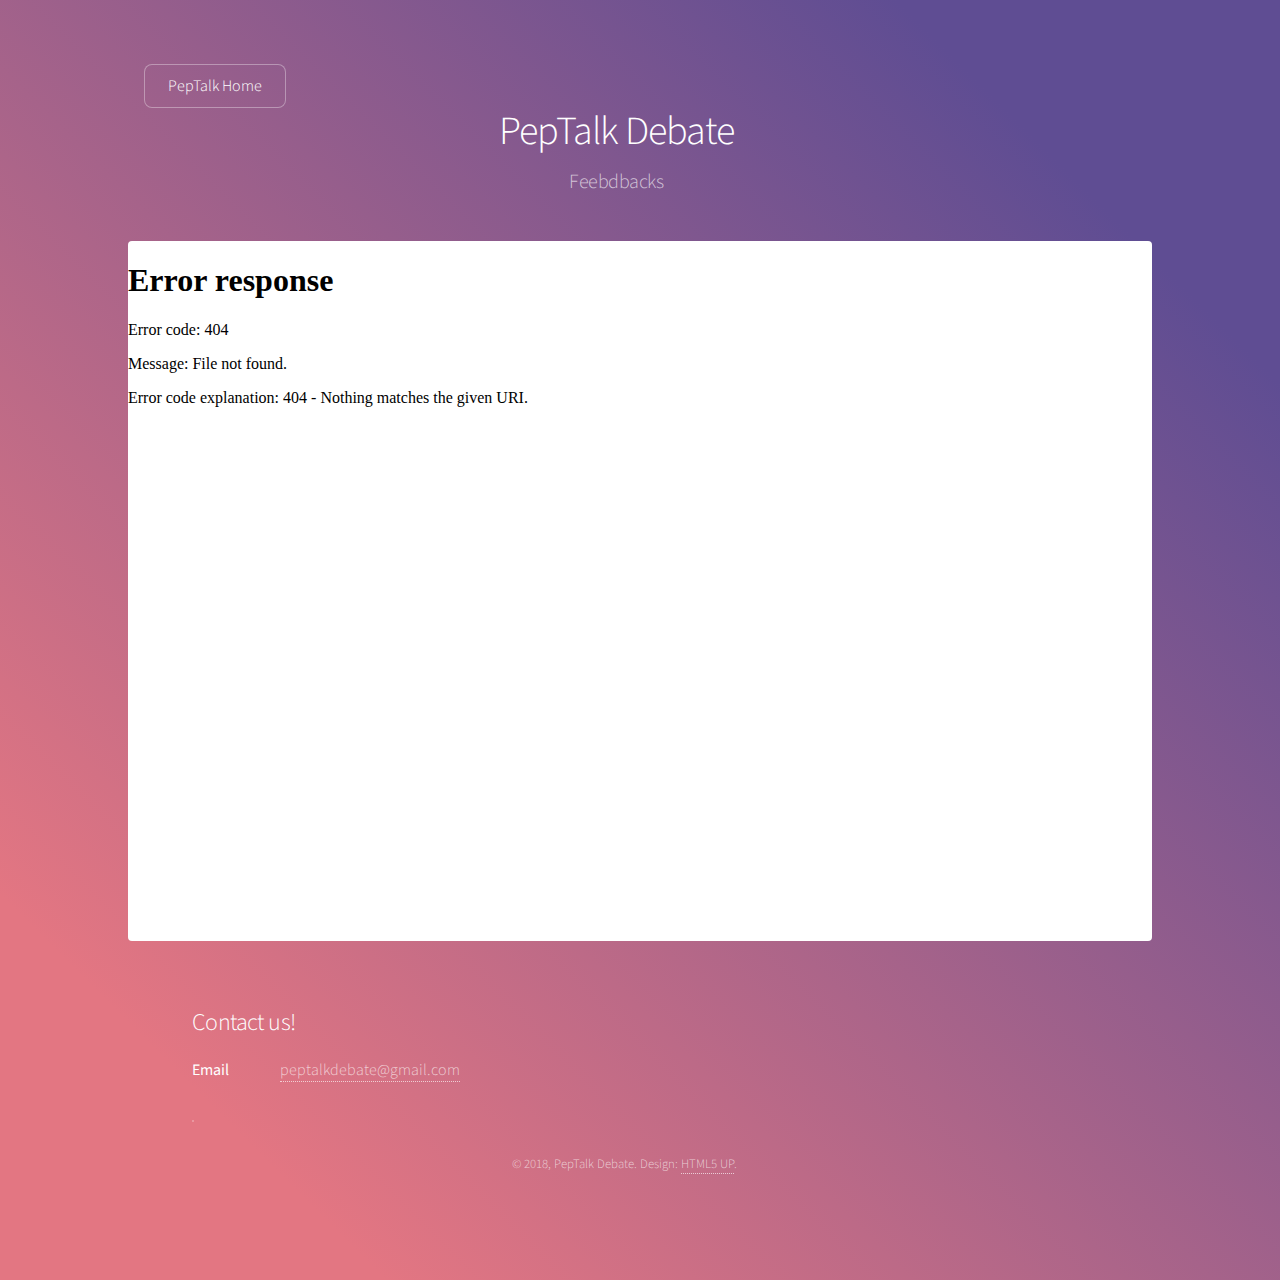
==== feedback.html @ 1ba74bcd "Add Feedback" ====
<html>
	<head>
		<title>PepTalk Debate - Feedbackp</title>
		<meta charset="utf-8" />
		<meta name="viewport" content="width=device-width, initial-scale=1, user-scalable=no" />
		<link rel="stylesheet" href="assets/css/main.css" />
        <link rel="icon" type="image/png" href="images/PepTalk3.jpg" />
		<noscript><link rel="stylesheet" href="assets/css/noscript.css" /></noscript>
	</head>
	<body class="is-preload">

		<!-- Wrapper -->
			<div id="wrapper">

				<!-- Header -->
					<header id="header">
                        <section>
							<ul class="actions">
								<li><a href="index.html" class="button">PepTalk Home</a></li>
							</ul>
						</section>
						<h1>PepTalk Debate</h1>
						<p>Feebdbacks</p>
					</header>

				<!-- Main -->
					<div id="main">
                        <iframe src="placeholder.com" width="1200" height="700" frameborder="0" marginheight="0" marginwidth="0">Loading...</iframe>

					</div>

				<!-- Footer -->
					<footer id="footer">
                        <section>
							<h2>Contact us!</h2>
							<dl class="alt">
								<dt>Email</dt>
								<dd><a href="#">peptalkdebate@gmail.com</a></dd>
							</dl>
							<ul class="icons">
								<li><a href="https://www.facebook.com/PepTalkDebate/" class="icon fa-facebook alt"><span class="label">Facebook</span></a></li>
							</ul>
						</section>
                        <p class="copyright">&copy; 2018, PepTalk Debate. Design: <a href="https://html5up.net">HTML5 UP</a>.</p>
					</footer>

			</div>

		<!-- Scripts -->
			<script src="assets/js/jquery.min.js"></script>
			<script src="assets/js/jquery.scrollex.min.js"></script>
			<script src="assets/js/jquery.scrolly.min.js"></script>
			<script src="assets/js/browser.min.js"></script>
			<script src="assets/js/breakpoints.min.js"></script>
			<script src="assets/js/util.js"></script>
			<script src="assets/js/main.js"></script>

	</body>
</html>
---- assets/css/main.css ----
@import url(font-awesome.min.css);
@import "https://fonts.googleapis.com/css?family=Source+Sans+Pro:300,400";

html, body, div, span, applet, object,
iframe, h1, h2, h3, h4, h5, h6, p, blockquote,
pre, a, abbr, acronym, address, big, cite,
code, del, dfn, em, img, ins, kbd, q, s, samp,
small, strike, strong, sub, sup, tt, var, b,
u, i, center, dl, dt, dd, ol, ul, li, fieldset,
form, label, legend, table, caption, tbody,
tfoot, thead, tr, th, td, article, aside,
canvas, details, embed, figure, figcaption,
footer, header, hgroup, menu, nav, output, ruby,
section, summary, time, mark, audio, video {
	margin: 0;
	padding: 0;
	border: 0;
	font-size: 100%;
	font: inherit;
	vertical-align: baseline;}

article, aside, details, figcaption, figure,
footer, header, hgroup, menu, nav, section {
	display: block;}

body {
	line-height: 1;
}

ol, ul {
	list-style: none;
}

blockquote, q {
	quotes: none;
}

	blockquote:before, blockquote:after, q:before, q:after {
		content: '';
		content: none;
	}

table {
	border-collapse: collapse;
	border-spacing: 0;
}

body {
	-webkit-text-size-adjust: none;
}

mark {
	background-color: transparent;
	color: inherit;
}

input::-moz-focus-inner {
	border: 0;
	padding: 0;
}

input, select, textarea {
	-moz-appearance: none;
	-webkit-appearance: none;
	-ms-appearance: none;
	appearance: none;
}

/* Basic */

	@-ms-viewport {
		width: device-width;
	}

	body {
		-ms-overflow-style: scrollbar;
	}

	@media screen and (max-width: 480px) {

		html, body {
			min-width: 320px;
		}

	}

	html {
		box-sizing: border-box;
	}

	*, *:before, *:after {
		box-sizing: inherit;
	}

	body {
		background-color: #935d8c;
		background-image: url("images/overlay.png"), -moz-linear-gradient(45deg, #e37682 15%, #5f4d93 85%);
		background-image: url("images/overlay.png"), -webkit-linear-gradient(45deg, #e37682 15%, #5f4d93 85%);
		background-image: url("images/overlay.png"), -ms-linear-gradient(45deg, #e37682 15%, #5f4d93 85%);
		background-image: url("images/overlay.png"), linear-gradient(45deg, #e37682 15%, #5f4d93 85%);
	}

		body.is-preload *, body.is-preload *:before, body.is-preload *:after {
			-moz-animation: none !important;
			-webkit-animation: none !important;
			-ms-animation: none !important;
			animation: none !important;
			-moz-transition: none !important;
			-webkit-transition: none !important;
			-ms-transition: none !important;
			transition: none !important;
		}

/* Type */

	body {
		background-color: #935d8c;
		color: rgba(255, 255, 255, 0.65);
	}

	body, input, select, textarea {
		font-family: "Source Sans Pro", Helvetica, sans-serif;
		font-size: 17pt;
		font-weight: 300;
		line-height: 1.65;
	}

		@media screen and (max-width: 1680px) {

			body, input, select, textarea {
				font-size: 14pt;
			}

		}

		@media screen and (max-width: 1280px) {

			body, input, select, textarea {
				font-size: 12pt;
			}

		}

		@media screen and (max-width: 360px) {

			body, input, select, textarea {
				font-size: 11pt;
			}

		}

	a {
		-moz-transition: color 0.2s ease, border-bottom 0.2s ease;
		-webkit-transition: color 0.2s ease, border-bottom 0.2s ease;
		-ms-transition: color 0.2s ease, border-bottom 0.2s ease;
		transition: color 0.2s ease, border-bottom 0.2s ease;
		text-decoration: none;
		border-bottom: dotted 1px;
		color: inherit;
	}

		a:hover {
			border-bottom-color: transparent;
		}

	strong, b {
		font-weight: 400;
	}

	em, i {
		font-style: italic;
	}

	p {
		margin: 0 0 2em 0;
	}

		p.content {
			-moz-columns: 20em 2;
			-webkit-columns: 20em 2;
			-ms-columns: 20em 2;
			columns: 20em 2;
			-moz-column-gap: 2em;
			-webkit-column-gap: 2em;
			-ms-column-gap: 2em;
			column-gap: 2em;
			text-align: justify;
		}

	h1, h2, h3, h4, h5, h6 {
		font-weight: 300;
		line-height: 1.5;
		margin: 0 0 0.7em 0;
		letter-spacing: -0.025em;
	}

		h1 a, h2 a, h3 a, h4 a, h5 a, h6 a {
			color: inherit;
			text-decoration: none;
		}

	h1 {
		font-size: 2.5em;
		line-height: 1.2;
	}

	h2 {
		font-size: 1.5em;
	}

	h3 {
		font-size: 1.25em;
	}

    #LogInHeading { 
        padding-bottom: 0.5em;
    }

	h4 {
		font-size: 1.1em;
	}

	h5 {
		font-size: 0.9em;
	}

	h6 {
		font-size: 0.7em;
	}

	@media screen and (max-width: 736px) {

		h1 {
			font-size: 2em;
		}

	}

	sub {
		font-size: 0.8em;
		position: relative;
		top: 0.5em;
	}

	sup {
		font-size: 0.8em;
		position: relative;
		top: -0.5em;
	}

	blockquote {
		border-left: solid 4px;
		font-style: italic;
		margin: 0 0 2em 0;
		padding: 0.5em 0 0.5em 2em;
	}

	code {
		border-radius: 8px;
		border: solid 1px;
		font-family: "Courier New", monospace;
		font-size: 0.9em;
		margin: 0 0.25em;
		padding: 0.25em 0.65em;
	}

	pre {
		-webkit-overflow-scrolling: touch;
		font-family: "Courier New", monospace;
		font-size: 0.9em;
		margin: 0 0 2em 0;
	}

		pre code {
			display: block;
			line-height: 1.75;
			padding: 1em 1.5em;
			overflow-x: auto;
		}

	hr {
		border: 0;
		border-bottom: solid 1px;
		margin: 2em 0;
	}

		hr.major {
			margin: 3em 0;
		}

	.align-left {
		text-align: left;
	}

	.align-center {
		text-align: center;
	}

	.align-right {
		text-align: right;
	}

	input, select, textarea {
		color: #ffffff;
	}

	a:hover {
		color: #ffffff;
	}

	strong, b {
		color: #ffffff;
	}

	h1, h2, h3, h4, h5, h6 {
		color: #ffffff;
	}

	blockquote {
		border-left-color: rgba(255, 255, 255, 0.35);
	}

	code {
		background: rgba(255, 255, 255, 0.075);
		border-color: rgba(255, 255, 255, 0.35);
	}

	hr {
		border-bottom-color: rgba(255, 255, 255, 0.35);
	}

/* Row */

	.row {
		display: flex;
		flex-wrap: wrap;
		box-sizing: border-box;
		align-items: stretch;
	}

		.row > * {
			box-sizing: border-box;
		}

		.row.gtr-uniform > * > :last-child {
			margin-bottom: 0;
		}

		.row.aln-left {
			justify-content: flex-start;
		}

		.row.aln-center {
			justify-content: center;
		}

		.row.aln-right {
			justify-content: flex-end;
		}

		.row.aln-top {
			align-items: flex-start;
		}

		.row.aln-middle {
			align-items: center;
		}

		.row.aln-bottom {
			align-items: flex-end;
		}

		.row > .imp {
			order: -1;
		}

		.row > .col-1 {
			width: 8.3333333333%;
		}

		.row > .off-1 {
			margin-left: 8.3333333333%;
		}

		.row > .col-2 {
			width: 16.6666666667%;
		}

		.row > .off-2 {
			margin-left: 16.6666666667%;
		}

		.row > .col-3 {
			width: 25%;
		}

		.row > .off-3 {
			margin-left: 25%;
		}

		.row > .col-4 {
			width: 33.3333333333%;
		}

		.row > .off-4 {
			margin-left: 33.3333333333%;
		}

		.row > .col-5 {
			width: 41.6666666667%;
		}

		.row > .off-5 {
			margin-left: 41.6666666667%;
		}

		.row > .col-6 {
			width: 50%;
		}

		.row > .off-6 {
			margin-left: 50%;
		}

		.row > .col-7 {
			width: 58.3333333333%;
		}

		.row > .off-7 {
			margin-left: 58.3333333333%;
		}

		.row > .col-8 {
			width: 66.6666666667%;
		}

		.row > .off-8 {
			margin-left: 66.6666666667%;
		}

		.row > .col-9 {
			width: 75%;
		}

		.row > .off-9 {
			margin-left: 75%;
		}

		.row > .col-10 {
			width: 83.3333333333%;
		}

		.row > .off-10 {
			margin-left: 83.3333333333%;
		}

		.row > .col-11 {
			width: 91.6666666667%;
		}

		.row > .off-11 {
			margin-left: 91.6666666667%;
		}

		.row > .col-12 {
			width: 100%;
		}

		.row > .off-12 {
			margin-left: 100%;
		}

		.row.gtr-0 {
			margin-top: 0;
			margin-left: 0em;
		}

			.row.gtr-0 > * {
				padding: 0 0 0 0em;
			}

			.row.gtr-0.gtr-uniform {
				margin-top: 0em;
			}

				.row.gtr-0.gtr-uniform > * {
					padding-top: 0em;
				}

		.row.gtr-25 {
			margin-top: 0;
			margin-left: -0.375em;
		}

			.row.gtr-25 > * {
				padding: 0 0 0 0.375em;
			}

			.row.gtr-25.gtr-uniform {
				margin-top: -0.375em;
			}

				.row.gtr-25.gtr-uniform > * {
					padding-top: 0.375em;
				}

		.row.gtr-50 {
			margin-top: 0;
			margin-left: -0.75em;
		}

			.row.gtr-50 > * {
				padding: 0 0 0 0.75em;
			}

			.row.gtr-50.gtr-uniform {
				margin-top: -0.75em;
			}

				.row.gtr-50.gtr-uniform > * {
					padding-top: 0.75em;
				}

		.row {
			margin-top: 0;
			margin-left: -1.5em;
		}

			.row > * {
				padding: 0 0 0 1.5em;
			}

			.row.gtr-uniform {
				margin-top: -1.5em;
			}

				.row.gtr-uniform > * {
					padding-top: 1em;
				}

		.row.gtr-150 {
			margin-top: 0;
			margin-left: -2.25em;
		}

			.row.gtr-150 > * {
				padding: 0 0 0 2.25em;
			}

			.row.gtr-150.gtr-uniform {
				margin-top: -2.25em;
			}

				.row.gtr-150.gtr-uniform > * {
					padding-top: 2.25em;
				}

		.row.gtr-200 {
			margin-top: 0;
			margin-left: -3em;
		}

			.row.gtr-200 > * {
				padding: 0 0 0 3em;
			}

			.row.gtr-200.gtr-uniform {
				margin-top: -3em;
			}

				.row.gtr-200.gtr-uniform > * {
					padding-top: 3em;
				}

		@media screen and (max-width: 1680px) {

			.row {
				display: flex;
				flex-wrap: wrap;
				box-sizing: border-box;
				align-items: stretch;
			}

				.row > * {
					box-sizing: border-box;
				}

				.row.gtr-uniform > * > :last-child {
					margin-bottom: 0;
				}

				.row.aln-left {
					justify-content: flex-start;
				}

				.row.aln-center {
					justify-content: center;
				}

				.row.aln-right {
					justify-content: flex-end;
				}

				.row.aln-top {
					align-items: flex-start;
				}

				.row.aln-middle {
					align-items: center;
				}

				.row.aln-bottom {
					align-items: flex-end;
				}

				.row > .imp-xlarge {
					order: -1;
				}

				.row > .col-1-xlarge {
					width: 8.3333333333%;
				}

				.row > .off-1-xlarge {
					margin-left: 8.3333333333%;
				}

				.row > .col-2-xlarge {
					width: 16.6666666667%;
				}

				.row > .off-2-xlarge {
					margin-left: 16.6666666667%;
				}

				.row > .col-3-xlarge {
					width: 25%;
				}

				.row > .off-3-xlarge {
					margin-left: 25%;
				}

				.row > .col-4-xlarge {
					width: 33.3333333333%;
				}

				.row > .off-4-xlarge {
					margin-left: 33.3333333333%;
				}

				.row > .col-5-xlarge {
					width: 41.6666666667%;
				}

				.row > .off-5-xlarge {
					margin-left: 41.6666666667%;
				}

				.row > .col-6-xlarge {
					width: 50%;
				}

				.row > .off-6-xlarge {
					margin-left: 50%;
				}

				.row > .col-7-xlarge {
					width: 58.3333333333%;
				}

				.row > .off-7-xlarge {
					margin-left: 58.3333333333%;
				}

				.row > .col-8-xlarge {
					width: 66.6666666667%;
				}

				.row > .off-8-xlarge {
					margin-left: 66.6666666667%;
				}

				.row > .col-9-xlarge {
					width: 75%;
				}

				.row > .off-9-xlarge {
					margin-left: 75%;
				}

				.row > .col-10-xlarge {
					width: 83.3333333333%;
				}

				.row > .off-10-xlarge {
					margin-left: 83.3333333333%;
				}

				.row > .col-11-xlarge {
					width: 91.6666666667%;
				}

				.row > .off-11-xlarge {
					margin-left: 91.6666666667%;
				}

				.row > .col-12-xlarge {
					width: 100%;
				}

				.row > .off-12-xlarge {
					margin-left: 100%;
				}

				.row.gtr-0 {
					margin-top: 0;
					margin-left: 0em;
				}

					.row.gtr-0 > * {
						padding: 0 0 0 0em;
					}

					.row.gtr-0.gtr-uniform {
						margin-top: 0em;
					}

						.row.gtr-0.gtr-uniform > * {
							padding-top: 0em;
						}

				.row.gtr-25 {
					margin-top: 0;
					margin-left: -0.375em;
				}

					.row.gtr-25 > * {
						padding: 0 0 0 0.375em;
					}

					.row.gtr-25.gtr-uniform {
						margin-top: -0.375em;
					}

						.row.gtr-25.gtr-uniform > * {
							padding-top: 0.375em;
						}

				.row.gtr-50 {
					margin-top: 0;
					margin-left: -0.75em;
				}

					.row.gtr-50 > * {
						padding: 0 0 0 0.75em;
					}

					.row.gtr-50.gtr-uniform {
						margin-top: -0.75em;
					}

						.row.gtr-50.gtr-uniform > * {
							padding-top: 0.75em;
						}

				.row {
					margin-top: 0;
					margin-left: -1.5em;
				}

					.row > * {
						padding: 0 0 0 1.5em;
					}

					.row.gtr-uniform {
						margin-top: -1.5em;
					}

						.row.gtr-uniform > * {
							padding-top: 1em;
						}

				.row.gtr-150 {
					margin-top: 0;
					margin-left: -2.25em;
				}

					.row.gtr-150 > * {
						padding: 0 0 0 2.25em;
					}

					.row.gtr-150.gtr-uniform {
						margin-top: -2.25em;
					}

						.row.gtr-150.gtr-uniform > * {
							padding-top: 2.25em;
						}

				.row.gtr-200 {
					margin-top: 0;
					margin-left: -3em;
				}

					.row.gtr-200 > * {
						padding: 0 0 0 3em;
					}

					.row.gtr-200.gtr-uniform {
						margin-top: -3em;
					}

						.row.gtr-200.gtr-uniform > * {
							padding-top: 3em;
						}

		}

		@media screen and (max-width: 1280px) {

			.row {
				display: flex;
				flex-wrap: wrap;
				box-sizing: border-box;
				align-items: stretch;
			}

				.row > * {
					box-sizing: border-box;
				}

				.row.gtr-uniform > * > :last-child {
					margin-bottom: 0;
				}

				.row.aln-left {
					justify-content: flex-start;
				}

				.row.aln-center {
					justify-content: center;
				}

				.row.aln-right {
					justify-content: flex-end;
				}

				.row.aln-top {
					align-items: flex-start;
				}

				.row.aln-middle {
					align-items: center;
				}

				.row.aln-bottom {
					align-items: flex-end;
				}

				.row > .imp-large {
					order: -1;
				}

				.row > .col-1-large {
					width: 8.3333333333%;
				}

				.row > .off-1-large {
					margin-left: 8.3333333333%;
				}

				.row > .col-2-large {
					width: 16.6666666667%;
				}

				.row > .off-2-large {
					margin-left: 16.6666666667%;
				}

				.row > .col-3-large {
					width: 25%;
				}

				.row > .off-3-large {
					margin-left: 25%;
				}

				.row > .col-4-large {
					width: 33.3333333333%;
				}

				.row > .off-4-large {
					margin-left: 33.3333333333%;
				}

				.row > .col-5-large {
					width: 41.6666666667%;
				}

				.row > .off-5-large {
					margin-left: 41.6666666667%;
				}

				.row > .col-6-large {
					width: 50%;
				}

				.row > .off-6-large {
					margin-left: 50%;
				}

				.row > .col-7-large {
					width: 58.3333333333%;
				}

				.row > .off-7-large {
					margin-left: 58.3333333333%;
				}

				.row > .col-8-large {
					width: 66.6666666667%;
				}

				.row > .off-8-large {
					margin-left: 66.6666666667%;
				}

				.row > .col-9-large {
					width: 75%;
				}

				.row > .off-9-large {
					margin-left: 75%;
				}

				.row > .col-10-large {
					width: 83.3333333333%;
				}

				.row > .off-10-large {
					margin-left: 83.3333333333%;
				}

				.row > .col-11-large {
					width: 91.6666666667%;
				}

				.row > .off-11-large {
					margin-left: 91.6666666667%;
				}

				.row > .col-12-large {
					width: 100%;
				}

				.row > .off-12-large {
					margin-left: 100%;
				}

				.row.gtr-0 {
					margin-top: 0;
					margin-left: 0em;
				}

					.row.gtr-0 > * {
						padding: 0 0 0 0em;
					}

					.row.gtr-0.gtr-uniform {
						margin-top: 0em;
					}

						.row.gtr-0.gtr-uniform > * {
							padding-top: 0em;
						}

				.row.gtr-25 {
					margin-top: 0;
					margin-left: -0.375em;
				}

					.row.gtr-25 > * {
						padding: 0 0 0 0.375em;
					}

					.row.gtr-25.gtr-uniform {
						margin-top: -0.375em;
					}

						.row.gtr-25.gtr-uniform > * {
							padding-top: 0.375em;
						}

				.row.gtr-50 {
					margin-top: 0;
					margin-left: -0.75em;
				}

					.row.gtr-50 > * {
						padding: 0 0 0 0.75em;
					}

					.row.gtr-50.gtr-uniform {
						margin-top: -0.75em;
					}

						.row.gtr-50.gtr-uniform > * {
							padding-top: 0.75em;
						}

				.row {
					margin-top: 0;
					margin-left: -1.5em;
				}

					.row > * {
						padding: 0 0 0 1.5em;
					}

					.row.gtr-uniform {
						margin-top: -1.5em;
					}

						.row.gtr-uniform > * {
							padding-top: 1em;
						}

				.row.gtr-150 {
					margin-top: 0;
					margin-left: -2.25em;
				}

					.row.gtr-150 > * {
						padding: 0 0 0 2.25em;
					}

					.row.gtr-150.gtr-uniform {
						margin-top: -2.25em;
					}

						.row.gtr-150.gtr-uniform > * {
							padding-top: 2.25em;
						}

				.row.gtr-200 {
					margin-top: 0;
					margin-left: -3em;
				}

					.row.gtr-200 > * {
						padding: 0 0 0 3em;
					}

					.row.gtr-200.gtr-uniform {
						margin-top: -3em;
					}

						.row.gtr-200.gtr-uniform > * {
							padding-top: 3em;
						}

		}


		@media screen and (max-width: 980px) {

			.row {
				display: flex;
				flex-wrap: wrap;
				box-sizing: border-box;
				align-items: stretch;
			}

				.row > * {
					box-sizing: border-box;
				}

				.row.gtr-uniform > * > :last-child {
					margin-bottom: 0;
				}

				.row.aln-left {
					justify-content: flex-start;
				}

				.row.aln-center {
					justify-content: center;
				}

				.row.aln-right {
					justify-content: flex-end;
				}

				.row.aln-top {
					align-items: flex-start;
				}

				.row.aln-middle {
					align-items: center;
				}

				.row.aln-bottom {
					align-items: flex-end;
				}

				.row > .imp-medium {
					order: -1;
				}

				.row > .col-1-medium {
					width: 8.3333333333%;
				}

				.row > .off-1-medium {
					margin-left: 8.3333333333%;
				}

				.row > .col-2-medium {
					width: 16.6666666667%;
				}

				.row > .off-2-medium {
					margin-left: 16.6666666667%;
				}

				.row > .col-3-medium {
					width: 25%;
				}

				.row > .off-3-medium {
					margin-left: 25%;
				}

				.row > .col-4-medium {
					width: 33.3333333333%;
				}

				.row > .off-4-medium {
					margin-left: 33.3333333333%;
				}

				.row > .col-5-medium {
					width: 41.6666666667%;
				}

				.row > .off-5-medium {
					margin-left: 41.6666666667%;
				}

				.row > .col-6-medium {
					width: 50%;
				}

				.row > .off-6-medium {
					margin-left: 50%;
				}

				.row > .col-7-medium {
					width: 58.3333333333%;
				}

				.row > .off-7-medium {
					margin-left: 58.3333333333%;
				}

				.row > .col-8-medium {
					width: 66.6666666667%;
				}

				.row > .off-8-medium {
					margin-left: 66.6666666667%;
				}

				.row > .col-9-medium {
					width: 75%;
				}

				.row > .off-9-medium {
					margin-left: 75%;
				}

				.row > .col-10-medium {
					width: 83.3333333333%;
				}

				.row > .off-10-medium {
					margin-left: 83.3333333333%;
				}

				.row > .col-11-medium {
					width: 91.6666666667%;
				}

				.row > .off-11-medium {
					margin-left: 91.6666666667%;
				}

				.row > .col-12-medium {
					width: 100%;
				}

				.row > .off-12-medium {
					margin-left: 100%;
				}

				.row.gtr-0 {
					margin-top: 0;
					margin-left: 0em;
				}

					.row.gtr-0 > * {
						padding: 0 0 0 0em;
					}

					.row.gtr-0.gtr-uniform {
						margin-top: 0em;
					}

						.row.gtr-0.gtr-uniform > * {
							padding-top: 0em;
						}

				.row.gtr-25 {
					margin-top: 0;
					margin-left: -0.375em;
				}

					.row.gtr-25 > * {
						padding: 0 0 0 0.375em;
					}

					.row.gtr-25.gtr-uniform {
						margin-top: -0.375em;
					}

						.row.gtr-25.gtr-uniform > * {
							padding-top: 0.375em;
						}

				.row.gtr-50 {
					margin-top: 0;
					margin-left: -0.75em;
				}

					.row.gtr-50 > * {
						padding: 0 0 0 0.75em;
					}

					.row.gtr-50.gtr-uniform {
						margin-top: -0.75em;
					}

						.row.gtr-50.gtr-uniform > * {
							padding-top: 0.75em;
						}

				.row {
					margin-top: 0;
					margin-left: -1.5em;
				}

					.row > * {
						padding: 0 0 0 1.5em;
					}

					.row.gtr-uniform {
						margin-top: -1.5em;
					}

						.row.gtr-uniform > * {
							padding-top: 1em;
						}

				.row.gtr-150 {
					margin-top: 0;
					margin-left: -2.25em;
				}

					.row.gtr-150 > * {
						padding: 0 0 0 2.25em;
					}

					.row.gtr-150.gtr-uniform {
						margin-top: -2.25em;
					}

						.row.gtr-150.gtr-uniform > * {
							padding-top: 2.25em;
						}

				.row.gtr-200 {
					margin-top: 0;
					margin-left: -3em;
				}

					.row.gtr-200 > * {
						padding: 0 0 0 3em;
					}

					.row.gtr-200.gtr-uniform {
						margin-top: -3em;
					}

						.row.gtr-200.gtr-uniform > * {
							padding-top: 3em;
						}

		}

		@media screen and (max-width: 736px) {

			.row {
				display: flex;
				flex-wrap: wrap;
				box-sizing: border-box;
				align-items: stretch;
			}

				.row > * {
					box-sizing: border-box;
				}

				.row.gtr-uniform > * > :last-child {
					margin-bottom: 0;
				}

				.row.aln-left {
					justify-content: flex-start;
				}

				.row.aln-center {
					justify-content: center;
				}

				.row.aln-right {
					justify-content: flex-end;
				}

				.row.aln-top {
					align-items: flex-start;
				}

				.row.aln-middle {
					align-items: center;
				}

				.row.aln-bottom {
					align-items: flex-end;
				}

				.row > .imp-small {
					order: -1;
				}

				.row > .col-1-small {
					width: 8.3333333333%;
				}

				.row > .off-1-small {
					margin-left: 8.3333333333%;
				}

				.row > .col-2-small {
					width: 16.6666666667%;
				}

				.row > .off-2-small {
					margin-left: 16.6666666667%;
				}

				.row > .col-3-small {
					width: 25%;
				}

				.row > .off-3-small {
					margin-left: 25%;
				}

				.row > .col-4-small {
					width: 33.3333333333%;
				}

				.row > .off-4-small {
					margin-left: 33.3333333333%;
				}

				.row > .col-5-small {
					width: 41.6666666667%;
				}

				.row > .off-5-small {
					margin-left: 41.6666666667%;
				}

				.row > .col-6-small {
					width: 50%;
				}

				.row > .off-6-small {
					margin-left: 50%;
				}

				.row > .col-7-small {
					width: 58.3333333333%;
				}

				.row > .off-7-small {
					margin-left: 58.3333333333%;
				}

				.row > .col-8-small {
					width: 66.6666666667%;
				}

				.row > .off-8-small {
					margin-left: 66.6666666667%;
				}

				.row > .col-9-small {
					width: 75%;
				}

				.row > .off-9-small {
					margin-left: 75%;
				}

				.row > .col-10-small {
					width: 83.3333333333%;
				}

				.row > .off-10-small {
					margin-left: 83.3333333333%;
				}

				.row > .col-11-small {
					width: 91.6666666667%;
				}

				.row > .off-11-small {
					margin-left: 91.6666666667%;
				}

				.row > .col-12-small {
					width: 100%;
				}

				.row > .off-12-small {
					margin-left: 100%;
				}

				.row.gtr-0 {
					margin-top: 0;
					margin-left: 0em;
				}

					.row.gtr-0 > * {
						padding: 0 0 0 0em;
					}

					.row.gtr-0.gtr-uniform {
						margin-top: 0em;
					}

						.row.gtr-0.gtr-uniform > * {
							padding-top: 0em;
						}

				.row.gtr-25 {
					margin-top: 0;
					margin-left: -0.25em;
				}

					.row.gtr-25 > * {
						padding: 0 0 0 0.25em;
					}

					.row.gtr-25.gtr-uniform {
						margin-top: -0.25em;
					}

						.row.gtr-25.gtr-uniform > * {
							padding-top: 0.25em;
						}

				.row.gtr-50 {
					margin-top: 0;
					margin-left: -0.5em;
				}

					.row.gtr-50 > * {
						padding: 0 0 0 0.5em;
					}

					.row.gtr-50.gtr-uniform {
						margin-top: -0.5em;
					}

						.row.gtr-50.gtr-uniform > * {
							padding-top: 0.5em;
						}

				.row {
					margin-top: 0;
					margin-left: -1em;
				}

					.row > * {
						padding: 0 0 0 1em;
					}

					.row.gtr-uniform {
						margin-top: -1em;
					}

						.row.gtr-uniform > * {
							padding-top: 1em;
						}

				.row.gtr-150 {
					margin-top: 0;
					margin-left: -1.5em;
				}

					.row.gtr-150 > * {
						padding: 0 0 0 1.5em;
					}

					.row.gtr-150.gtr-uniform {
						margin-top: -1.5em;
					}

						.row.gtr-150.gtr-uniform > * {
							padding-top: 1.5em;
						}

				.row.gtr-200 {
					margin-top: 0;
					margin-left: -2em;
				}

					.row.gtr-200 > * {
						padding: 0 0 0 2em;
					}

					.row.gtr-200.gtr-uniform {
						margin-top: -2em;
					}

						.row.gtr-200.gtr-uniform > * {
							padding-top: 2em;
						}

		}

		@media screen and (max-width: 480px) {

			.row {
				display: flex;
				flex-wrap: wrap;
				box-sizing: border-box;
				align-items: stretch;
			}

				.row > * {
					box-sizing: border-box;
				}

				.row.gtr-uniform > * > :last-child {
					margin-bottom: 0;
				}

				.row.aln-left {
					justify-content: flex-start;
				}

				.row.aln-center {
					justify-content: center;
				}

				.row.aln-right {
					justify-content: flex-end;
				}

				.row.aln-top {
					align-items: flex-start;
				}

				.row.aln-middle {
					align-items: center;
				}

				.row.aln-bottom {
					align-items: flex-end;
				}

				.row > .imp-xsmall {
					order: -1;
				}

				.row > .col-1-xsmall {
					width: 8.3333333333%;
				}

				.row > .off-1-xsmall {
					margin-left: 8.3333333333%;
				}

				.row > .col-2-xsmall {
					width: 16.6666666667%;
				}

				.row > .off-2-xsmall {
					margin-left: 16.6666666667%;
				}

				.row > .col-3-xsmall {
					width: 25%;
				}

				.row > .off-3-xsmall {
					margin-left: 25%;
				}

				.row > .col-4-xsmall {
					width: 33.3333333333%;
				}

				.row > .off-4-xsmall {
					margin-left: 33.3333333333%;
				}

				.row > .col-5-xsmall {
					width: 41.6666666667%;
				}

				.row > .off-5-xsmall {
					margin-left: 41.6666666667%;
				}

				.row > .col-6-xsmall {
					width: 50%;
				}

				.row > .off-6-xsmall {
					margin-left: 50%;
				}

				.row > .col-7-xsmall {
					width: 58.3333333333%;
				}

				.row > .off-7-xsmall {
					margin-left: 58.3333333333%;
				}

				.row > .col-8-xsmall {
					width: 66.6666666667%;
				}

				.row > .off-8-xsmall {
					margin-left: 66.6666666667%;
				}

				.row > .col-9-xsmall {
					width: 75%;
				}

				.row > .off-9-xsmall {
					margin-left: 75%;
				}

				.row > .col-10-xsmall {
					width: 83.3333333333%;
				}

				.row > .off-10-xsmall {
					margin-left: 83.3333333333%;
				}

				.row > .col-11-xsmall {
					width: 91.6666666667%;
				}

				.row > .off-11-xsmall {
					margin-left: 91.6666666667%;
				}

				.row > .col-12-xsmall {
					width: 100%;
				}

				.row > .off-12-xsmall {
					margin-left: 100%;
				}

				.row.gtr-0 {
					margin-top: 0;
					margin-left: 0em;
				}

					.row.gtr-0 > * {
						padding: 0 0 0 0em;
					}

					.row.gtr-0.gtr-uniform {
						margin-top: 0em;
					}

						.row.gtr-0.gtr-uniform > * {
							padding-top: 0em;
						}

				.row.gtr-25 {
					margin-top: 0;
					margin-left: -0.3125em;
				}

					.row.gtr-25 > * {
						padding: 0 0 0 0.3125em;
					}

					.row.gtr-25.gtr-uniform {
						margin-top: -0.3125em;
					}

						.row.gtr-25.gtr-uniform > * {
							padding-top: 0.3125em;
						}

				.row.gtr-50 {
					margin-top: 0;
					margin-left: -0.625em;
				}

					.row.gtr-50 > * {
						padding: 0 0 0 0.625em;
					}

					.row.gtr-50.gtr-uniform {
						margin-top: -0.625em;
					}

						.row.gtr-50.gtr-uniform > * {
							padding-top: 0.625em;
						}

				.row {
					margin-top: 0;
					margin-left: -1.25em;
				}

					.row > * {
						padding: 0 0 0 1.25em;
					}

					.row.gtr-uniform {
						margin-top: -1.25em;
					}

						.row.gtr-uniform > * {
							padding-top: 1em;
						}

				.row.gtr-150 {
					margin-top: 0;
					margin-left: -1.875em;
				}

					.row.gtr-150 > * {
						padding: 0 0 0 1.875em;
					}

					.row.gtr-150.gtr-uniform {
						margin-top: -1.875em;
					}

						.row.gtr-150.gtr-uniform > * {
							padding-top: 1.875em;
						}

				.row.gtr-200 {
					margin-top: 0;
					margin-left: -2.5em;
				}

					.row.gtr-200 > * {
						padding: 0 0 0 2.5em;
					}

					.row.gtr-200.gtr-uniform {
						margin-top: -2.5em;
					}

						.row.gtr-200.gtr-uniform > * {
							padding-top: 2.5em;
						}

		}

/* Box */

	.box {
		border-radius: 8px;
		border: solid;
		margin-bottom: 2em;
		padding: 1.5em;
	}

		.box > :last-child,
		.box > :last-child > :last-child,
		.box > :last-child > :last-child > :last-child {
			margin-bottom: 0;
		}

		.box.alt {
			border: 0;
			border-radius: 0;
			padding: 0;
		}

	.box {
		border-color: rgba(255, 255, 255, 0.35);
	}

/* Button */

	input[type="submit"],
	input[type="reset"],
	input[type="button"],
	button,
	.button {
		-moz-appearance: none;
		-webkit-appearance: none;
		-ms-appearance: none;
		appearance: none;
		-moz-transition: background-color 0.2s ease-in-out, color 0.2s ease-in-out;
		-webkit-transition: background-color 0.2s ease-in-out, color 0.2s ease-in-out;
		-ms-transition: background-color 0.2s ease-in-out, color 0.2s ease-in-out;
		transition: background-color 0.2s ease-in-out, color 0.2s ease-in-out;
		border-radius: 8px;
		border: 0;
		cursor: pointer;
		display: inline-block;
		font-weight: 300;
		height: 2.75em;
		line-height: 2.75em;
		min-width: 7.5em;
		padding: 0 1.5em;
		text-align: center;
		text-decoration: none;
		white-space: nowrap;
	}

		input[type="submit"].icon,
		input[type="reset"].icon,
		input[type="button"].icon,
		button.icon,
		.button.icon {
			padding-left: 1.35em;
		}

			input[type="submit"].icon:before,
			input[type="reset"].icon:before,
			input[type="button"].icon:before,
			button.icon:before,
			.button.icon:before {
				margin-right: 0.5em;
			}

		input[type="submit"].fit,
		input[type="reset"].fit,
		input[type="button"].fit,
		button.fit,
		.button.fit {
			width: 100%;
		}

		input[type="submit"].small,
		input[type="reset"].small,
		input[type="button"].small,
		button.small,
		.button.small {
			font-size: 0.8em;
		}

		input[type="submit"].large,
		input[type="reset"].large,
		input[type="button"].large,
		button.large,
		.button.large {
			font-size: 1.35em;
		}

		input[type="submit"].disabled, input[type="submit"]:disabled,
		input[type="reset"].disabled,
		input[type="reset"]:disabled,
		input[type="button"].disabled,
		input[type="button"]:disabled,
		button.disabled,
		button:disabled,
		.button.disabled,
		.button:disabled {
			pointer-events: none;
			opacity: 0.25;
		}

		@media screen and (max-width: 736px) {

			input[type="submit"],
			input[type="reset"],
			input[type="button"],
			button,
			.button {
				min-width: 0;
			}

		}

	input[type="submit"],
	input[type="reset"],
	input[type="button"],
	button,
	.button {
		background-color: transparent;
		box-shadow: inset 0 0 0 1px rgba(255, 255, 255, 0.35);
		color: #ffffff !important;
	}

		input[type="submit"]:hover,
		input[type="reset"]:hover,
		input[type="button"]:hover,
		button:hover,
		.button:hover {
			background-color: rgba(255, 255, 255, 0.075);
		}

		input[type="submit"]:active,
		input[type="reset"]:active,
		input[type="button"]:active,
		button:active,
		.button:active {
			background-color: rgba(255, 255, 255, 0.2);
		}

		input[type="submit"].icon:before,
		input[type="reset"].icon:before,
		input[type="button"].icon:before,
		button.icon:before,
		.button.icon:before {
			color: rgba(255, 255, 255, 0.5);
		}

		input[type="submit"].primary,
		input[type="reset"].primary,
		input[type="button"].primary,
		button.primary,
		.button.primary {
			background-color: #8cc9f0;
			color: #ffffff !important;
			box-shadow: none;
		}

			input[type="submit"].primary:hover,
			input[type="reset"].primary:hover,
			input[type="button"].primary:hover,
			button.primary:hover,
			.button.primary:hover {
				background-color: #9acff2;
			}

			input[type="submit"].primary:active,
			input[type="reset"].primary:active,
			input[type="button"].primary:active,
			button.primary:active,
			.button.primary:active {
				background-color: #7ec3ee;
			}

			input[type="submit"].primary.icon:before,
			input[type="reset"].primary.icon:before,
			input[type="button"].primary.icon:before,
			button.primary.icon:before,
			.button.primary.icon:before {
				color: #ffffff !important;
			}
            
            #bumpersticker {
                padding-bottom: 2em;
                min-width: 13.5em;
            }

            #myBtn0 {
                cursor:pointer;
            }

            .signup {
                        width: 50%;
                        float: left;

                    }

            .circular {
                border: solid 2px;
                border-color: #A9A9A9;
                height: 11em;
                width: 11em;
                border-radius: 50%;
                -webkit-transition-duration: 0.4s; /* Safari */
                transition-duration: 0.4s;
                cursor:pointer;
                    }

            .circular:hover { 
                    opacity: 0.7;
                    !important;
                    }

            .Animesh {
                background: url("images/Animesh.jpg") no-repeat;
                background-size:cover; 
                background-position:center center; 
                    }
                
            .Evan {
                background: url("images/Evan.jpg") no-repeat;
                background-size:cover; 
                background-position:center center; 
                    }

            .Perry {
                background: url("images/Perry.jpg") no-repeat;
                background-size:cover; 
                background-position:center center; 
                    }

            .Tajaih {
                background: url("images/Tajaih.png") no-repeat;
                background-size:cover; 
                background-position:center center; 
                    }

            .Abby {
                background: url("images/Abby.jpg") no-repeat;
                background-size:cover; 
                background-position:center center; 
                    }

            .Joanne {
                background: url("images/Joanne.jpg") no-repeat;
                background-size:cover; 
                background-position:center center; 
                    }

            .Tej {
                background: url("images/Tej.png") no-repeat;
                background-size:cover; 
                background-position:center center; 
                    }
    
            .Avery {
                background: url("images/Avery.jpg") no-repeat;
                background-size:cover; 
                background-position:center center;                     }

            .John {
                background: url("images/John.jpg") no-repeat;
                background-size:cover; 
                background-position:center center; 
                    }

            .Serena {
                background: url("images/Serena.jpg") no-repeat;
                background-size:cover; 
                background-position:center center; 
                    }

            .Andrew {
                background: url("images/Andrew.png") no-repeat;
                background-size:cover; 
                background-position:center center; 
                    }

            .Lauren {
                background: url("images/Lauren.jpg") no-repeat;
                background-size:cover; 
                background-position:center center; 
                    }

            .Zach1 {
                background: url("images/Zach1.jpg") no-repeat;
                background-size:cover; 
                background-position:center center; 
                    }

            .Isabella {
                background: url("images/Isabella.jpg") no-repeat;
                background-size:cover; 
                background-position:center center; 
                    }

            .Meghana {
                background: url("images/Meghana.jpg") no-repeat;
                background-size:cover; 
                background-position:center center; 
                    }

            .Ben { 
                background: url("images/Ben1.png") no-repeat; 
                background-size: cover;
                background-position: center center;
                    }

            .Rohan {
                background: url("images/Rohan.png") no-repeat;
                /*background-size: 100% 100%;*/
                background-size:cover; 
                background-position:center center; 
                    }

            .Mimi {
                background: url("images/Mimi.jpg") no-repeat;
                background-size:cover; 
                background-position:center center; 
                    }

            .Annie {
                background: url("images/Annie.jpg") no-repeat;
                background-size:cover; 
                background-position:center center; 
                    }

            .Kevin {
                background: url("images/Kevin.png") no-repeat;
                background-size: 100% 100%;
                    }
/*
            .Vincent {
                background: url("images/overlay.png") no-repeat;
                background-size: 100% 100%;
                    }

            .John {
                background: url("images/John.jpg") no-repeat;
                background-size: 100% 100%;
                    }

            .Daniel {
                background: url("images/Daniel.png") no-repeat;
                background-size: 100% 100%;
                    }

            .Varun {
                background: url("images/Varun.jpg") no-repeat;
                background-size: 100% 100%;
                    }

            .LukeG {
                background: url("images/LukeG.jpg") no-repeat;
                background-size: 100% 100%;
                    }

            .Avery {
                background: url("images/Avery1.jpg") no-repeat;
                background-size: 100% 100%;
                    }

            .Perry {
                background: url("images/Perry.jpg") no-repeat;
                background-size: 100% 100%;
                    }
            */




/* Form */


	 form {
		margin: 0 0 2em 0;
	}

	label {
		display: block;
		font-size: 0.9em;
		font-weight: 400;
		margin: 0 0 1em 0;
	}

	input[type="text"],
	input[type="password"],
	input[type="email"],
	select,
	textarea {
		-moz-appearance: none;
		-webkit-appearance: none;
		-ms-appearance: none;
		appearance: none;
		border-radius: 8px;
		border: solid 1px;
		color: inherit;
		display: block;
		outline: 0;
		padding: 0 1em;
		text-decoration: none;
		width: 100%;
	}

		input[type="text"]:invalid,
		input[type="password"]:invalid,
		input[type="email"]:invalid,
		select:invalid,
		textarea:invalid {
			box-shadow: none;
		}

	select {
		background-size: 1.25rem;
		background-repeat: no-repeat;
		background-position: calc(100% - 1rem) center;
		height: 2.75em;
		padding-right: 2.75em;
		text-overflow: ellipsis;
	}

		select:focus::-ms-value {
			background-color: transparent;
		}

		select::-ms-expand {
			display: none;
		}

	input[type="text"],
	input[type="password"],
	input[type="email"],
	select {
		height: 2.75em;
	}

	textarea {
		padding: 0.75em 1em;
	}

	input[type="checkbox"],
	input[type="radio"] {
		-moz-appearance: none;
		-webkit-appearance: none;
		-ms-appearance: none;
		appearance: none;
		display: block;
		float: left;
		margin-right: -2em;
		opacity: 0;
		width: 1em;
		z-index: -1;
	}

		input[type="checkbox"] + label,
		input[type="radio"] + label {
			text-decoration: none;
			cursor: pointer;
			display: inline-block;
			font-size: 1em;
			font-weight: 300;
			padding-left: 2.4em;
			padding-right: 0.75em;
			position: relative;
		}

			input[type="checkbox"] + label:before,
			input[type="radio"] + label:before {
				-moz-osx-font-smoothing: grayscale;
				-webkit-font-smoothing: antialiased;
				font-family: FontAwesome;
				font-style: normal;
				font-weight: normal;
				text-transform: none !important;
			}

			input[type="checkbox"] + label:before,
			input[type="radio"] + label:before {
				border-radius: 8px;
				border: solid 1px;
				content: '';
				display: inline-block;
				height: 1.65em;
				left: 0;
				line-height: 1.58125em;
				position: absolute;
				text-align: center;
				top: 0;
				width: 1.65em;
			}

		input[type="checkbox"]:checked + label:before,
		input[type="radio"]:checked + label:before {
			content: '\f00c';
		}

	input[type="checkbox"] + label:before {
		border-radius: 8px;
	}

	input[type="radio"] + label:before {
		border-radius: 100%;
	}

	::-webkit-input-placeholder {
		opacity: 1.0;
	}

	:-moz-placeholder {
		opacity: 1.0;
	}

	::-moz-placeholder {
		opacity: 1.0;
	}

	:-ms-input-placeholder {
		opacity: 1.0;
	}

	label {
		color: #ffffff;
	}

	input[type="text"],
	input[type="password"],
	input[type="email"],
	select,
	textarea {
		background-color: rgba(255, 255, 255, 0.075);
		border-color: #808080;
	}

		input[type="text"]:focus,
		input[type="password"]:focus,
		input[type="email"]:focus,
		select:focus,
		textarea:focus {
			border-color: #8cc9f0;
			box-shadow: 0 0 0 1px #8cc9f0;
		}

	select {
		background-image: url("data:image/svg+xml;charset=utf8,%3Csvg xmlns='http://www.w3.org/2000/svg' width='40' height='40' preserveAspectRatio='none' viewBox='0 0 40 40'%3E%3Cpath d='M9.4,12.3l10.4,10.4l10.4-10.4c0.2-0.2,0.5-0.4,0.9-0.4c0.3,0,0.6,0.1,0.9,0.4l3.3,3.3c0.2,0.2,0.4,0.5,0.4,0.9 c0,0.4-0.1,0.6-0.4,0.9L20.7,31.9c-0.2,0.2-0.5,0.4-0.9,0.4c-0.3,0-0.6-0.1-0.9-0.4L4.3,17.3c-0.2-0.2-0.4-0.5-0.4-0.9 c0-0.4,0.1-0.6,0.4-0.9l3.3-3.3c0.2-0.2,0.5-0.4,0.9-0.4S9.1,12.1,9.4,12.3z' fill='rgba(255, 255, 255, 0.35)' /%3E%3C/svg%3E");
	}

		select option {
			color: #ffffff;
			background: #935d8c;
		}

	input[type="checkbox"] + label,
	input[type="radio"] + label {
		color: rgba(255, 255, 255, 0.65);
	}

		input[type="checkbox"] + label:before,
		input[type="radio"] + label:before {
			background: rgba(255, 255, 255, 0.075);
			border-color: rgba(255, 255, 255, 0.35);
		}

	input[type="checkbox"]:checked + label:before,
	input[type="radio"]:checked + label:before {
		background-color: #ffffff;
		border-color: #ffffff;
		color: #935d8c;
	}

	input[type="checkbox"]:focus + label:before,
	input[type="radio"]:focus + label:before {
		border-color: #8cc9f0;
		box-shadow: 0 0 0 1px #8cc9f0;
	}

	::-webkit-input-placeholder {
		color: #A9A9A9 !important;
	}

	:-moz-placeholder {
		color: #A9A9A9 !important;
	}

	::-moz-placeholder {
		color: #A9A9A9 !important;
	}

	:-ms-input-placeholder {
		color: #A9A9A9 !important;
	}

	.formerize-placeholder {
		color: #A9A9A9 !important;
	}


/* Icon */

	.icon {
		text-decoration: none;
		-moz-transition: background-color 0.2s ease-in-out, color 0.2s ease-in-out;
		-webkit-transition: background-color 0.2s ease-in-out, color 0.2s ease-in-out;
		-ms-transition: background-color 0.2s ease-in-out, color 0.2s ease-in-out;
		transition: background-color 0.2s ease-in-out, color 0.2s ease-in-out;
		border-bottom: none;
		position: relative;
	}

		.icon:before {
			-moz-osx-font-smoothing: grayscale;
			-webkit-font-smoothing: antialiased;
			font-family: FontAwesome;
			font-style: normal;
			font-weight: normal;
			text-transform: none !important;
		}

		.icon > .label {
			display: none;
		}

		.icon.major {
			border: solid 2px;
			display: inline-block;
			border-radius: 100%;
			padding: 0em;
			margin: 0 0 2em 0;
			cursor: default;
		}

			.icon.major:before {
				display: inline-block;
				font-size: 6.25rem;
				width: 2.25em;
				height: 2.25em;
				line-height: 2.2em;
				border-radius: 100%;
				border: solid 1px;
				text-align: center;
			}

		.icon.alt {
			display: inline-block;
			border: solid 1px;
			border-radius: 100%;
		}

			.icon.alt:before {
				display: block;
				font-size: 1.25em;
				width: 2em;
				height: 2em;
				text-align: center;
				line-height: 2em;
			}

		.icon.style1 {
			color: #c79cc8;
		}

		.icon.style2 {
			color: #c79cc8;
		}

		.icon.style3 {
			color: #a89cc8;
		}

		.icon.style4 {
			color: #9bb2e1;
		}

		.icon.style5 {
			color: #8cc9f0;
		}

		@media screen and (max-width: 1680px) {

			.icon.major:before {
				font-size: 3.5rem;
			}

		}

		@media screen and (max-width: 1280px) {

			.icon.major:before {
				font-size: 3.5rem;
			}

		}

		@media screen and (max-width: 736px) {

			.icon.major {
				margin: 0 0 1.5em 0;
				padding: 0.35em;
			}

				.icon.major:before {
					font-size: 3.5rem;
				}

		}

	.icon.major {
		border-color: rgba(255, 255, 255, 0.35);
	}

		.icon.major:before {
			border-color: rgba(255, 255, 255, 0.35);
		}

	.icon.alt {
		border-color: rgba(255, 255, 255, 0.35);
		color: #ffffff;
	}

		.icon.alt:hover {
			background-color: rgba(255, 255, 255, 0.075);
		}

		.icon.alt:active {
			background-color: rgba(255, 255, 255, 0.2);
		}

/* Image */

	.image {
		border-radius: 8px;
		border: 0;
		display: inline-block;
		position: relative;
	}

		.image img {
			border-radius: 8px;
			display: block;
		}

		.image.left, .image.right {
			max-width: 40%;
		}

			.image.left img, .image.right img {
				width: 100%;
			}

		.image.left {
			float: left;
			margin: 0 1.5em 1em 0;
			top: 0.25em;
		}

		.image.right {
			float: right;
			margin: 0 0 1em 1.5em;
			top: 0.25em;
		}

		.image.fit {
			display: block;
			margin: 0 0 2em 0;
			width: 100%;
		}

			.image.fit img {
				width: 100%;
			}

		.image.main {
			display: block;
			margin: 0 0 3em 0;
			width: 100%;
		}

			.image.main img {
				width: 100%;
			}

/* List */

	ol {
		list-style: decimal;
		margin: 0 0 2em 0;
		padding-left: 1.25em;
	}

		ol li {
			padding-left: 0.25em;
		}

	ul {
		list-style: disc;
		margin: 0 0 0 0;
		padding-left: 1em;
	}

		ul li {
			padding-left: 0em;
		}

		ul.alt {
			list-style: none;
			padding-left: 0;
		}

			ul.alt li {
				border-top: solid 1px;
				padding: 0.5em 0;
			}

				ul.alt li:first-child {
					border-top: 0;
					padding-top: 0;
				}

	dl {
		margin: 0 0 1.4em 0;
	}

		dl dt {
			display: block;
			font-weight: 400;
			margin: 0 0 1em 0;
		}

		dl dd {
			margin-left: 2em;
		}

		dl.alt dt {
			display: block;
			width: 3em;
			margin: 0;
			clear: left;
			float: left;
		}

		dl.alt dd {
			margin: 0 0 0.85em 5.5em;
		}

		dl.alt:after {
			content: '';
			display: block;
			clear: both;
		}

	ul.alt li {
		border-top-color: rgba(255, 255, 255, 0.35);
	}

	dl dt {
		color: #ffffff;
	}

/* Actions */

	ul.actions {
		display: -moz-flex;
		display: -webkit-flex;
		display: -ms-flex;
		display: flex;
		cursor: default;
		list-style: none;
		margin-left: -1em;
		padding-left: 0;
	}

		ul.actions li {
			padding: 0 0 0 1em;
			vertical-align: middle;
		}

		ul.actions.special {
			-moz-justify-content: center;
			-webkit-justify-content: center;
			-ms-justify-content: center;
			justify-content: center;
			width: 100%;
			margin-left: 0;
		}

			ul.actions.special li:first-child {
				padding-left: 0;
			}

		ul.actions.stacked {
			-moz-flex-direction: column;
			-webkit-flex-direction: column;
			-ms-flex-direction: column;
			flex-direction: column;
			margin-left: 0;
		}

			ul.actions.stacked li {
				padding: 1.3em 0 0 0;
			}

				ul.actions.stacked li:first-child {
					padding-top: 0;
				}

		ul.actions.fit {
			width: calc(100% + 1em);
		}

			ul.actions.fit li {
				-moz-flex-grow: 1;
				-webkit-flex-grow: 1;
				-ms-flex-grow: 1;
				flex-grow: 1;
				-moz-flex-shrink: 1;
				-webkit-flex-shrink: 1;
				-ms-flex-shrink: 1;
				flex-shrink: 1;
				width: 100%;
			}

				ul.actions.fit li > * {
					width: 100%;
				}

			ul.actions.fit.stacked {
				width: 100%;
			}

		@media screen and (max-width: 480px) {

			ul.actions:not(.fixed) {
				-moz-flex-direction: column;
				-webkit-flex-direction: column;
				-ms-flex-direction: column;
				flex-direction: column;
				margin-left: 0;
				width: 100% !important;
			}

				ul.actions:not(.fixed) li {
					-moz-flex-grow: 1;
					-webkit-flex-grow: 1;
					-ms-flex-grow: 1;
					flex-grow: 1;
					-moz-flex-shrink: 1;
					-webkit-flex-shrink: 1;
					-ms-flex-shrink: 1;
					flex-shrink: 1;
					padding: 1em 0 0 0;
					text-align: center;
					width: 100%;
				}

					ul.actions:not(.fixed) li > * {
						width: 100%;
					}

					ul.actions:not(.fixed) li:first-child {
						padding-top: 0;
					}

					ul.actions:not(.fixed) li input[type="submit"],
					ul.actions:not(.fixed) li input[type="reset"],
					ul.actions:not(.fixed) li input[type="button"],
					ul.actions:not(.fixed) li button,
					ul.actions:not(.fixed) li .button {
						width: 100%;
					}

						ul.actions:not(.fixed) li input[type="submit"].icon:before,
						ul.actions:not(.fixed) li input[type="reset"].icon:before,
						ul.actions:not(.fixed) li input[type="button"].icon:before,
						ul.actions:not(.fixed) li button.icon:before,
						ul.actions:not(.fixed) li .button.icon:before {
							margin-left: -0.5rem;
						}

		}

/* Icons */

	ul.icons {
		cursor: default;
		list-style: none;
		padding-left: 0;
	}

		ul.icons li {
			display: inline-block;
			padding: 0 0.65em 0 0;
		}

			ul.icons li:last-child {
				padding-right: 0 !important;
			}

/* Section/Article */

	section.special, article.special {
		text-align: center;
	}

	header.major {
		margin-bottom: 3em;
	}

		header.major h2 {
			font-size: 2em;
		}

			header.major h2:after {
				display: block;
				content: '';
				width: 3.25em;
				height: 2px;
				margin: 0.7em 0 1em 0;
				border-radius: 2px;
			}

				section.special header.major h2:after, article.special header.major h2:after {
					margin-left: auto;
					margin-right: auto;
				}

		header.major p {
			font-size: 1.25em;
			letter-spacing: -0.025em;
		}

		header.major.special {
			text-align: center;
		}

			header.major.special h2:after {
				margin-left: auto;
				margin-right: auto;
			}

	footer.major {
		margin-top: 3em;
        overflow:auto;
	}

	@media screen and (max-width: 736px) {

		header.major {
			margin-bottom: 0;
		}

			header.major h2 {
				font-size: 1.5em;
			}

			header.major p {
				font-size: 1em;
				letter-spacing: 0;
			}

				header.major p br {
					display: none;
				}

		footer.major {
			margin-top: 2em;
		}

	}

	header.major h2:after {
		background-color: rgba(255, 255, 255, 0.35);
	}

/* Table */

	.table-wrapper {
		-webkit-overflow-scrolling: touch;
		overflow-x: auto;
	}

	table {
		margin: 0 0 2em 0;
		width: 100%;
	}

		table tbody tr {
			border: solid 1px;
			border-left: 0;
			border-right: 0;
		}

		table td {
			padding: 0.75em 0.75em;
		}

		table th {
			font-size: 0.9em;
			font-weight: 400;
			padding: 0 0.75em 0.75em 0.75em;
			text-align: left;
		}

		table thead {
			border-bottom: solid 2px;
		}

		table tfoot {
			border-top: solid 2px;
		}

		table.alt {
			border-collapse: separate;
		}

			table.alt tbody tr td {
				border: solid 1px;
				border-left-width: 0;
				border-top-width: 0;
			}

				table.alt tbody tr td:first-child {
					border-left-width: 1px;
				}

			table.alt tbody tr:first-child td {
				border-top-width: 1px;
			}

			table.alt thead {
				border-bottom: 0;
			}

			table.alt tfoot {
				border-top: 0;
			}

	table tbody tr {
		border-color: rgba(255, 255, 255, 0.35);
	}

		table tbody tr:nth-child(2n + 1) {
			background-color: rgba(255, 255, 255, 0.075);
		}

	table th {
		color: #ffffff;
	}

	table thead {
		border-bottom-color: rgba(255, 255, 255, 0.35);
	}

	table tfoot {
		border-top-color: rgba(255, 255, 255, 0.35);
	}

	table.alt tbody tr td {
		border-color: rgba(255, 255, 255, 0.35);
	}

/* Features */

	.features {
		display: -moz-flex;
		display: -webkit-flex;
		display: -ms-flex;
		display: flex;
		-moz-flex-wrap: wrap;
		-webkit-flex-wrap: wrap;
		-ms-flex-wrap: wrap;
		flex-wrap: wrap;
		-moz-justify-content: center;
		-webkit-justify-content: center;
		-ms-justify-content: center;
		justify-content: center;
		width: calc(100%);
		margin: 0 0 1em 0;
		padding: 0;
		list-style: none;
	}

		.features li {
			width: calc(20%);
			margin-left: 0em;
			margin-top: 0em;
            margin-bottom: 2em;
			padding: 0;
		}

			.features li:nth-child(1), .features li:nth-child(2), .features li:nth-child(3) {
				margin-top: 0;
			}

			.features li > :last-child {
				margin-bottom: 0;
			}

		@media screen and (max-width: 980px) {

			.features li {
				width: calc(50% - 2em);
			}

				.features li:nth-child(3) {
					margin-top: 3em;
				}

		}

		@media screen and (max-width: 736px) {

			.features {
				width: 100%;
				margin: 0 0 2em 0;
			}

				.features li {
					width: 100%;
					margin-left: 0;
					margin-top: 2em;
				}

					.features li:nth-child(2), .features li:nth-child(3) {
						margin-top: 2em;
					}

                }

/* Statistics */

	.statistics {
		display: -moz-flex;
		display: -webkit-flex;
		display: -ms-flex;
		display: flex;
		width: 100%;
		margin: 0 0 3em 0;
		padding: 0;
		list-style: none;
		cursor: default;
	}

		.statistics li {
			-moz-flex: 1;
			-webkit-flex: 1;
			-ms-flex: 1;
			flex: 1;
			padding: 1.5em;
			color: #ffffff;
			text-align: center;
		}

			.statistics li.style1 {
				background-color: #efa8b0;
			}

			.statistics li.style2 {
				background-color: #c79cc8;
			}

			.statistics li.style3 {
				background-color: #a89cc8;
			}

			.statistics li.style4 {
				background-color: #9bb2e1;
			}

			.statistics li.style5 {
				background-color: #8cc9f0;
			}

			.statistics li strong, .statistics li b {
				display: block;
				font-size: 2em;
				line-height: 1.1;
				color: inherit !important;
				font-weight: 300;
				letter-spacing: -0.025em;
			}

			.statistics li:first-child {
				border-top-left-radius: 8px;
				border-bottom-left-radius: 8px;
			}

			.statistics li:last-child {
				border-top-right-radius: 8px;
				border-bottom-right-radius: 8px;
			}

			.statistics li .icon {
				display: inline-block;
			}

				.statistics li .icon:before {
					font-size: 2.75rem;
					line-height: 1.3;
				}

		@media screen and (max-width: 980px) {

			.statistics li strong, .statistics li b {
				font-size: 1.5em;
			}

		}

		@media screen and (max-width: 736px) {

			.statistics {
				display: block;
				width: 20em;
				max-width: 100%;
				margin: 0 auto 2em auto;
			}

				.statistics li:first-child {
					border-bottom-left-radius: 0;
					border-top-right-radius: 8px;
				}

				.statistics li:last-child {
					border-top-right-radius: 0;
					border-bottom-left-radius: 8px;
				}

				.statistics li .icon:before {
					font-size: 3.75rem;
				}

				.statistics li strong, .statistics li b {
					font-size: 2.5em;
				}

		}

/* Spotlight */

	.spotlight {
		display: -moz-flex;
		display: -webkit-flex;
		display: -ms-flex;
		display: flex;
		-moz-align-items: center;
		-webkit-align-items: center;
		-ms-align-items: center;
		align-items: center;
		margin: 0 0 2em 0;
	}

		.spotlight .content {
			-moz-flex: 1;
			-webkit-flex: 1;
			-ms-flex: 1;
			flex: 1;
		}

			.spotlight .content > :last-child {
				margin-bottom: 0;
			}

			.spotlight .content header.major {
				margin: 0 0 2em 0;
			}

		.spotlight .image {
			display: inline-block;
			margin-left: 4em;
			padding: 0.65em;
			border-radius: 5%;
			border: solid 1px;
		}

			.spotlight .image img {
				display: block;
				border-radius: 0%;
				width: 16em;
			}

		@media screen and (max-width: 980px) {

			.spotlight {
				-moz-flex-direction: column-reverse;
				-webkit-flex-direction: column-reverse;
				-ms-flex-direction: column-reverse;
				flex-direction: column-reverse;
				text-align: center;
			}

				.spotlight .content {
					-moz-flex: 0 1 auto;
					-webkit-flex: 0 1 auto;
					-ms-flex: 0 1 auto;
					flex: 0 1 auto;
					width: 100%;
				}

					.spotlight .content header.major h2:after {
						margin-left: auto;
						margin-right: auto;
					}

					.spotlight .content .actions {
						-moz-justify-content: center;
						-webkit-justify-content: center;
						-ms-justify-content: center;
						justify-content: center;
						width: calc(100% + 1em);
					}

				.spotlight .image {
					-moz-flex: 0 1 auto;
					-webkit-flex: 0 1 auto;
					-ms-flex: 0 1 auto;
					flex: 0 1 auto;
					margin-left: 0;
					margin-bottom: 2em;
				}

		}

		@media screen and (max-width: 736px) {

			.spotlight .image {
				padding: 0.35em;
			}

				.spotlight .image img {
					width: 12em;
				}

		}

	.spotlight .image {
		border-color: rgba(255, 255, 255, 0.35);
	}

/* Header */

	#header {
		padding: 5em 5em 1em 1em ;
		text-align: center;
	}

		#header h1 {
			margin: 0 0 0.25em 0;
		}

		#header p {
			font-size: 1.25em;
			letter-spacing: -0.025em;
		}

		#header.alt {
			padding: 7em 5em 4em 5em ;
		}

			#header.alt h1 {
				font-size: 3.25em;
			}

			#header.alt > * {
				-moz-transition: opacity 3s ease;
				-webkit-transition: opacity 3s ease;
				-ms-transition: opacity 3s ease;
				transition: opacity 3s ease;
				-moz-transition-delay: 0.5s;
				-webkit-transition-delay: 0.5s;
				-ms-transition-delay: 0.5s;
				transition-delay: 0.5s;
				opacity: 1;
			}

			#header.alt .logo {
				-moz-transition: opacity 1.25s ease, -moz-transform 0.5s ease;
				-webkit-transition: opacity 1.25s ease, -webkit-transform 0.5s ease;
				-ms-transition: opacity 1.25s ease, -ms-transform 0.5s ease;
				transition: opacity 1.25s ease, transform 0.5s ease;
				-moz-transition-delay: 0s;
				-webkit-transition-delay: 0s;
				-ms-transition-delay: 0s;
				transition-delay: 0s;
				display: block;
				margin: 0 0 1.5em 0;
			}

				#header.alt .logo img {
					display: block;
					margin: 0 auto;
					max-width: 75%;
				}

		@media screen and (max-width: 1280px) {

			#header {
				padding: 4em 4em 0.1em 1em ;
			}

				#header.alt {
					padding: 6em 4em 3em 4em ;
				}

		}

		@media screen and (max-width: 980px) {

			#header {
				padding: 4em 3em 0.1em 1em ;
			}

				#header.alt {
					padding: 5em 3em 2em 3em ;
				}

		}

		@media screen and (max-width: 736px) {

			#header {
				padding: 3em 2em 0.1em 0em ;
			}

				#header p {
					font-size: 1em;
					letter-spacing: 0;
				}

					#header p br {
						display: none;
					}

				#header.alt {
					padding: 4em 2em 1em 2em ;
				}

					#header.alt h1 {
						font-size: 2.5em;
					}

		}

		@media screen and (max-width: 480px) {

			#header {
				padding: 3em 1.5em 0.1em 0.5em ;
			}

				#header.alt {
					padding: 4em 1.5em 1em 1.5em ;
				}

		}

		@media screen and (max-width: 360px) {

			#header {
				padding: 2.5em 1em 0.1em 0em ;
			}

				#header.alt {
					padding: 3.5em 1em 0.5em 1em ;
				}

		}

		body.is-preload #header.alt > * {
			opacity: 0;
		}

		body.is-preload #header.alt .logo {
			-moz-transform: scale(0.8) rotate(-30deg);
			-webkit-transform: scale(0.8) rotate(-30deg);
			-ms-transform: scale(0.8) rotate(-30deg);
			transform: scale(0.8) rotate(-30deg);
		}

/* Nav */

	#nav {
		-moz-transition: background-color 0.2s ease, border-top-left-radius 0.2s ease, border-top-right-radius 0.2s ease, padding 0.2s ease;
		-webkit-transition: background-color 0.2s ease, border-top-left-radius 0.2s ease, border-top-right-radius 0.2s ease, padding 0.2s ease;
		-ms-transition: background-color 0.2s ease, border-top-left-radius 0.2s ease, border-top-right-radius 0.2s ease, padding 0.2s ease;
		transition: background-color 0.2s ease, border-top-left-radius 0.2s ease, border-top-right-radius 0.2s ease, padding 0.2s ease;
		background-color: #ffffff;
		color: #636363;
		position: absolute;
		width: 64em;
		max-width: calc(100% - 4em);
		padding: 1em;
		background-color: #f7f7f7;
		border-top-left-radius: 0.25em;
		border-top-right-radius: 0.25em;
		cursor: default;
		text-align: center;
	}

      @media screen and (max-width: 480px) {

			#nav {
				max-width: calc(100% - 2em);
			}

		}

        @media screen and (max-width: 360px) {

			#nav {
				max-width: calc(100%);
			}

		}

		#nav input, #nav select, #nav textarea {
			color: #636363;
		}

		#nav a:hover {
			color: #636363;
		}

		#nav strong, #nav b {
			color: #636363;
		}

		#nav h1, #nav h2, #nav h3, #nav h4, #nav h5, #nav h6 {
			color: #636363;
		}

		#nav blockquote {
			border-left-color: #dddddd;
		}

		#nav code {
			background: rgba(222, 222, 222, 0.25);
			border-color: #dddddd;
		}

		#nav hr {
			border-bottom-color: #dddddd;
		}

		#nav + #main {
			padding-top: 4.25em;
		}

		#nav ul {
			margin: 0;
			padding: 0;
			list-style: none;
		}

			#nav ul li {
				-moz-transition: margin 0.2s ease;
				-webkit-transition: margin 0.2s ease;
				-ms-transition: margin 0.2s ease;
				transition: margin 0.2s ease;
				display: inline-block;
				margin: 0 0.35em;
				padding: 0;
				vertical-align: middle;
			}

				#nav ul li a {
					-moz-transition: font-size 0.2s ease;
					-webkit-transition: font-size 0.2s ease;
					-ms-transition: font-size 0.2s ease;
					transition: font-size 0.2s ease;
					display: inline-block;
					height: 2.25em;
					line-height: 2.25em;
					padding: 0 1.25em;
					border: 0;
					border-radius: 8px;
					box-shadow: inset 0 0 0 1px transparent;
				}

					#nav ul li a:hover {
						background-color: rgba(222, 222, 222, 0.25);
					}

					#nav ul li a.active {
						background-color: #ffffff;
						box-shadow: none;
					}

		#nav.alt {
			position: fixed;
			top: 0;
			padding: 0.5em 1em;
			background-color: rgba(247, 247, 247, 0.95);
			border-top-left-radius: 0;
			border-top-right-radius: 0;
			z-index: 10000;
		}

			#nav.alt ul li {
				margin: 0 0.175em;
			}

				#nav.alt ul li a {
					font-size: 0.9em;
				}


/*Modal*/
.modal {
    display: none; /* Hidden by default */
    position: fixed; /* Stay in place */
    z-index: 10001; /* Sit on top */
    padding-top: 100px; /* Location of the box */
    left: 0;
    top: 0;
    width: 100%; /* Full width */
    height: 100%; /* Full height */
    overflow: auto; /* Enable scroll if needed */
    background-color: rgb(0,0,0); /* Fallback color */
    background-color: rgba(0,0,0,0.4); /* Black w/ opacity */
        !important;
}

#myModal0 {
    padding-top: 10em;
}

/* Modal Content */
.modal-content {
    border-radius: 10px;
    background-color: #fefefe;
    margin: auto;
    padding: 20px;
    border: 1px solid #D3D3D3;
    -webkit-box-shadow: 0 3px 7px rgba(0, 0, 0, 0.3);
    -moz-box-shadow: 0 3px 7px rgba(0, 0, 0, 0.3);
    box-shadow: 0 3px 7px rgba(0, 0, 0, 0.3);
    -webkit-background-clip: padding-box;
    -moz-background-clip: padding-box;
    background-clip: padding-box;
    width: 25em;
    
}

#loginmodalcontent{
    width: 26em;
    display:inline-block;
}

/* The Close Button */
.close {
    color: #aaaaaa;
    float: right;
    font-size: 28px;
    font-weight: bold;
}

.close:hover,
.close:focus {
    color: #000;
    text-decoration: none;
    cursor: pointer;
}

.close0 {
    color: #aaaaaa;
    float: right;
    font-size: 28px;
    font-weight: bold;
}

.close0:hover,
.close0:focus {
    color: #000;
    text-decoration: none;
    cursor: pointer;
}

.close2 {
    color: #aaaaaa;
    float: right;
    font-size: 28px;
    font-weight: bold;
}

.close2:hover,
.close2:focus {
    color: #000;
    text-decoration: none;
    cursor: pointer;
}

.close3 {
    color: #aaaaaa;
    float: right;
    font-size: 28px;
    font-weight: bold;
}

.close3:hover,
.close3:focus {
    color: #000;
    text-decoration: none;
    cursor: pointer;
}

.close4 {
    color: #aaaaaa;
    float: right;
    font-size: 28px;
    font-weight: bold;
}

.close4:hover,
.close4:focus {
    color: #000;
    text-decoration: none;
    cursor: pointer;
}
.close5 {
    color: #aaaaaa;
    float: right;
    font-size: 28px;
    font-weight: bold;
}

.close5:hover,
.close5:focus {
    color: #000;
    text-decoration: none;
    cursor: pointer;
}

.close6 {
    color: #aaaaaa;
    float: right;
    font-size: 28px;
    font-weight: bold;
}

.close6:hover,
.close6:focus {
    color: #000;
    text-decoration: none;
    cursor: pointer;
}

.close7 {
    color: #aaaaaa;
    float: right;
    font-size: 28px;
    font-weight: bold;
}

.close7:hover,
.close7:focus {
    color: #000;
    text-decoration: none;
    cursor: pointer;
}

.close8 {
    color: #aaaaaa;
    float: right;
    font-size: 28px;
    font-weight: bold;
}

.close8:hover,
.close8:focus {
    color: #000;
    text-decoration: none;
    cursor: pointer;
}

.close9 {
    color: #aaaaaa;
    float: right;
    font-size: 28px;
    font-weight: bold;
}

.close9:hover,
.close9:focus {
    color: #000;
    text-decoration: none;
    cursor: pointer;
}

.close10 {
    color: #aaaaaa;
    float: right;
    font-size: 28px;
    font-weight: bold;
}

.close10:hover,
.close10:focus {
    color: #000;
    text-decoration: none;
    cursor: pointer;
}

.close11 {
    color: #aaaaaa;
    float: right;
    font-size: 28px;
    font-weight: bold;
}

.close11:hover,
.close11:focus {
    color: #000;
    text-decoration: none;
    cursor: pointer;
}

.close12 {
    color: #aaaaaa;
    float: right;
    font-size: 28px;
    font-weight: bold;
}

.close12:hover,
.close12:focus {
    color: #000;
    text-decoration: none;
    cursor: pointer;
}

.close13 {
    color: #aaaaaa;
    float: right;
    font-size: 28px;
    font-weight: bold;
}

.close13:hover,
.close13:focus {
    color: #000;
    text-decoration: none;
    cursor: pointer;
}

.close14 {
    color: #aaaaaa;
    float: right;
    font-size: 28px;
    font-weight: bold;
}

.close14:hover,
.close14:focus {
    color: #000;
    text-decoration: none;
    cursor: pointer;
}

.close15 {
    color: #aaaaaa;
    float: right;
    font-size: 28px;
    font-weight: bold;
}

.close15:hover,
.close15:focus {
    color: #000;
    text-decoration: none;
    cursor: pointer;
}

.close16 {
    color: #aaaaaa;
    float: right;
    font-size: 28px;
    font-weight: bold;
}

.close16:hover,
.close16:focus {
    color: #000;
    text-decoration: none;
    cursor: pointer;
}

.close17 {
    color: #aaaaaa;
    float: right;
    font-size: 28px;
    font-weight: bold;
}

.close17:hover,
.close17:focus {
    color: #000;
    text-decoration: none;
    cursor: pointer;
}

.close18 {
    color: #aaaaaa;
    float: right;
    font-size: 28px;
    font-weight: bold;
}

.close18:hover,
.close18:focus {
    color: #000;
    text-decoration: none;
    cursor: pointer;
}

.close19 {
    color: #aaaaaa;
    float: right;
    font-size: 28px;
    font-weight: bold;
}

.close19:hover,
.close19:focus {
    color: #000;
    text-decoration: none;
    cursor: pointer;
}
.close20 {
    color: #aaaaaa;
    float: right;
    font-size: 28px;
    font-weight: bold;
}

.close20:hover,
.close20:focus {
    color: #000;
    text-decoration: none;
    cursor: pointer;
}

.close21 {
    color: #aaaaaa;
    float: right;
    font-size: 28px;
    font-weight: bold;
}

.close21:hover,
.close21:focus {
    color: #000;
    text-decoration: none;
    cursor: pointer;
}

.close22 {
    color: #aaaaaa;
    float: right;
    font-size: 28px;
    font-weight: bold;
}

.close22:hover,
.close22:focus {
    color: #000;
    text-decoration: none;
    cursor: pointer;
}

.close23 {
    color: #aaaaaa;
    float: right;
    font-size: 28px;
    font-weight: bold;
}

.close23:hover,
.close23:focus {
    color: #000;
    text-decoration: none;
    cursor: pointer;
}

.close24 {
    color: #aaaaaa;
    float: right;
    font-size: 28px;
    font-weight: bold;
}

.close24:hover,
.close24:focus {
    color: #000;
    text-decoration: none;
    cursor: pointer;
}

.close25 {
    color: #aaaaaa;
    float: right;
    font-size: 28px;
    font-weight: bold;
}

.close25:hover,
.close25:focus {
    color: #000;
    text-decoration: none;
    cursor: pointer;
}
.close26 {
    color: #aaaaaa;
    float: right;
    font-size: 28px;
    font-weight: bold;
}

.close26:hover,
.close26:focus {
    color: #000;
    text-decoration: none;
    cursor: pointer;
}
/* Main */

	#main {
		background-color: #ffffff;
		color: #636363;
		border-radius: 0.25em;
	}

		#main input, #main select, #main textarea {
			color: #636363;
		}

		#main a:hover {
			color: #636363;
		}

		#main strong, #main b {
			color: #636363;
		}

		#main h1, #main h2, #main h3, #main h4, #main h5, #main h6 {
			color: #636363;
		}

		#main blockquote {
			border-left-color: #dddddd;
		}

		#main code {
			background: rgba(222, 222, 222, 0.25);
			border-color: #dddddd;
		}

		#main hr {
			border-bottom-color: #dddddd;
		}

		#main .box {
			border-color: #dddddd;
		}

		#main input[type="submit"],
		#main input[type="reset"],
		#main input[type="button"],
		#main button,
		#main .button {
			background-color: transparent;
			box-shadow: inset 0 0 0 1px #dddddd;
			color: #636363 !important;
		}

			#main input[type="submit"]:hover,
			#main input[type="reset"]:hover,
			#main input[type="button"]:hover,
			#main button:hover,
			#main .button:hover {
				background-color: rgba(222, 222, 222, 0.25);
			}

			#main input[type="submit"]:active,
			#main input[type="reset"]:active,
			#main input[type="button"]:active,
			#main button:active,
			#main .button:active {
				background-color: rgba(222, 222, 222, 0.5);
			}

			#main input[type="submit"].icon:before,
			#main input[type="reset"].icon:before,
			#main input[type="button"].icon:before,
			#main button.icon:before,
			#main .button.icon:before {
				color: rgba(99, 99, 99, 0.25);
			}

			#main input[type="submit"].primary,
			#main input[type="reset"].primary,
			#main input[type="button"].primary,
			#main button.primary,
			#main .button.primary {
				background-color: #8cc9f0;
				color: #ffffff !important;
				box-shadow: none;
			}

				#main input[type="submit"].primary:hover,
				#main input[type="reset"].primary:hover,
				#main input[type="button"].primary:hover,
				#main button.primary:hover,
				#main .button.primary:hover {
					background-color: #9acff2;
				}

				#main input[type="submit"].primary:active,
				#main input[type="reset"].primary:active,
				#main input[type="button"].primary:active,
				#main button.primary:active,
				#main .button.primary:active {
					background-color: #7ec3ee;
				}

				#main input[type="submit"].primary.icon:before,
				#main input[type="reset"].primary.icon:before,
				#main input[type="button"].primary.icon:before,
				#main button.primary.icon:before,
				#main .button.primary.icon:before {
					color: #ffffff !important;
				}

		#main label {
			color: #636363;
		}

		#main input[type="text"],
		#main input[type="password"],
		#main input[type="email"],
		#main select,
		#main textarea {
			background-color: rgba(222, 222, 222, 0.25);
			border-color: #dddddd;
		}

			#main input[type="text"]:focus,
			#main input[type="password"]:focus,
			#main input[type="email"]:focus,
			#main select:focus,
			#main textarea:focus {
				border-color: #8cc9f0;
				box-shadow: 0 0 0 1px #8cc9f0;
			}

		#main select {
			background-image: url("data:image/svg+xml;charset=utf8,%3Csvg xmlns='http://www.w3.org/2000/svg' width='40' height='40' preserveAspectRatio='none' viewBox='0 0 40 40'%3E%3Cpath d='M9.4,12.3l10.4,10.4l10.4-10.4c0.2-0.2,0.5-0.4,0.9-0.4c0.3,0,0.6,0.1,0.9,0.4l3.3,3.3c0.2,0.2,0.4,0.5,0.4,0.9 c0,0.4-0.1,0.6-0.4,0.9L20.7,31.9c-0.2,0.2-0.5,0.4-0.9,0.4c-0.3,0-0.6-0.1-0.9-0.4L4.3,17.3c-0.2-0.2-0.4-0.5-0.4-0.9 c0-0.4,0.1-0.6,0.4-0.9l3.3-3.3c0.2-0.2,0.5-0.4,0.9-0.4S9.1,12.1,9.4,12.3z' fill='%23dddddd' /%3E%3C/svg%3E");
		}

			#main select option {
				color: #636363;
				background: #ffffff;
			}

		#main input[type="checkbox"] + label,
		#main input[type="radio"] + label {
			color: #636363;
		}

			#main input[type="checkbox"] + label:before,
			#main input[type="radio"] + label:before {
				background: rgba(222, 222, 222, 0.25);
				border-color: #dddddd;
			}

		#main input[type="checkbox"]:checked + label:before,
		#main input[type="radio"]:checked + label:before {
			background-color: #636363;
			border-color: #636363;
			color: #ffffff;
		}

		#main input[type="checkbox"]:focus + label:before,
		#main input[type="radio"]:focus + label:before {
			border-color: #8cc9f0;
			box-shadow: 0 0 0 1px #8cc9f0;
		}

		#main ::-webkit-input-placeholder {
			color: rgba(99, 99, 99, 0.25) !important;
		}

		#main :-moz-placeholder {
			color: rgba(99, 99, 99, 0.25) !important;
		}

		#main ::-moz-placeholder {
			color: rgba(99, 99, 99, 0.25) !important;
		}

		#main :-ms-input-placeholder {
			color: rgba(99, 99, 99, 0.25) !important;
		}

		#main .formerize-placeholder {
			color: rgba(99, 99, 99, 0.25) !important;
		}

		#main .icon.major {
			border-color: #dddddd;
		}

			#main .icon.major:before {
				border-color: #dddddd;
			}

		#main .icon.alt {
			border-color: #dddddd;
			color: #636363;
		}

			#main .icon.alt:hover {
				background-color: rgba(222, 222, 222, 0.25);
			}

			#main .icon.alt:active {
				background-color: rgba(222, 222, 222, 0.5);
			}

		#main ul.alt li {
			border-top-color: #dddddd;
		}

		#main dl dt {
			color: #636363;
		}

		#main header.major h2:after {
			background-color: #dddddd;
			background-image: -moz-linear-gradient(90deg, #efa8b0, #a89cc8, #8cc9f0);
			background-image: -webkit-linear-gradient(90deg, #efa8b0, #a89cc8, #8cc9f0);
			background-image: -ms-linear-gradient(90deg, #efa8b0, #a89cc8, #8cc9f0);
			background-image: linear-gradient(90deg, #efa8b0, #a89cc8, #8cc9f0);
		}

		#main table tbody tr {
			border-color: #dddddd;
		}

			#main table tbody tr:nth-child(2n + 1) {
				background-color: rgba(222, 222, 222, 0.25);
			}

		#main table th {
			color: #636363;
		}

		#main table thead {
			border-bottom-color: #dddddd;
		}

		#main table tfoot {
			border-top-color: #dddddd;
		}

		#main table.alt tbody tr td {
			border-color: #dddddd;
		}

		#main .spotlight .image {
			border-color: #dddddd;
		}

		#main > .main {
			padding: 2em 3em 3em 3em ;
			border-top: solid 1px #dddddd;
		}

			#main > .main:first-child {
				border-top: 0;
			}

			#main > .main > .image.main:first-child {
				margin: -4em 0 3em -3em;
				width: calc(100% + 6em);
				border-top-right-radius: 0.25em;
				border-top-left-radius: 0.25em;
				border-bottom-right-radius: 0;
				border-bottom-left-radius: 0;
			}

				#main > .main > .image.main:first-child img {
					border-top-right-radius: 0.25em;
					border-top-left-radius: 0.25em;
					border-bottom-right-radius: 0;
					border-bottom-left-radius: 0;
				}

		@media screen and (max-width: 1280px) {

			#main > .main {
				padding: 2em 3em 3em 3em;
			}

				#main > .main > .image.main:first-child {
					margin: -3em 0 3em -3em;
					width: calc(100% + 6em);
				}

		}

		@media screen and (max-width: 980px) {

			#main > .main {
				padding: 2em 2em 2em 2em ;
			}

				#main > .main > .image.main:first-child {
					margin: -3em 0 2em -2em;
					width: calc(100% + 4em);
				}

		}

		@media screen and (max-width: 736px) {

			#main > .main {
				padding: 2em 2em 2em 2em ;
			}

				#main > .main > .image.main:first-child {
					margin: -3em 0 2em -2em;
					width: calc(100% + 4em);
				}

		}

		@media screen and (max-width: 480px) {

			#main > .main {
				padding: 1.5em 1.5em 1.5em 1.5em ;
			}

				#main > .main > .image.main:first-child {
					margin: -3em 0 1.5em -1.5em;
					width: calc(100% + 3em);
				}

		}

		@media screen and (max-width: 360px) {

			#main {
				border-radius: 0;
			}

				#main > .main {
					padding: 2.5em 1em 0.5em 1em ;
				}

					#main > .main > .image.main:first-child {
						margin: -2.5em 0 1.5em -1em;
						width: calc(100% + 2em);
						border-radius: 0;
					}

						#main > .main > .image.main:first-child img {
							border-radius: 0;
						}

		}

#Logger {
    margin: 1em 0 0 0 !important;
    padding: 0;
    float:left;
    
}


/* Footer */

	#footer {
		display: -moz-flex;
		display: -webkit-flex;
		display: -ms-flex;
		display: flex;
		-moz-flex-wrap: wrap;
		-webkit-flex-wrap: wrap;
		-ms-flex-wrap: wrap;
		flex-wrap: wrap;
		padding: 5em 5em 3em 5em ;
		width: calc(100% + 2em);
		margin: 0 0 3em -2em;
	}

		#footer > * {
			width: calc(50% - 2em);
			margin-left: 2em;
		}

		#footer .copyright {
			width: 100%;
			margin: 2.5em 0 2em 0;
			font-size: 0.8em;
			text-align: center;
		}

		@media screen and (max-width: 1280px) {

			#footer {
				padding: 4em 4em 2em 4em ;
			}

		}

		@media screen and (max-width: 980px) {

			#footer {
				padding: 4em 3em 2em 3em ;
				display: block;
				margin: 0 0 3em 0;
				width: 100%;
			}

				#footer > * {
					width: 100%;
					margin-left: 0;
					margin-bottom: 3em;
				}

				#footer .copyright {
					text-align: left;
				}

		}

		@media screen and (max-width: 736px) {

			#footer {
				padding: 3em 2em 1em 2em ;
			}

		}

		@media screen and (max-width: 480px) {

			#footer {
				padding: 3em 1.5em 1em 1.5em ;
			}

		}

		@media screen and (max-width: 480px) {

			#footer {
				padding: 2.5em 1em 0.5em 1em ;
			}

		}

/* Wrapper */

	#wrapper {
		width: 64em;
		max-width: calc(100% - 4em);
		margin: 0 auto;
	}

		@media screen and (max-width: 480px) {

			#wrapper {
				max-width: calc(100% - 2em);
			}

		}

		@media screen and (max-width: 360px) {

			#wrapper {
				max-width: 100%;
			}

		}
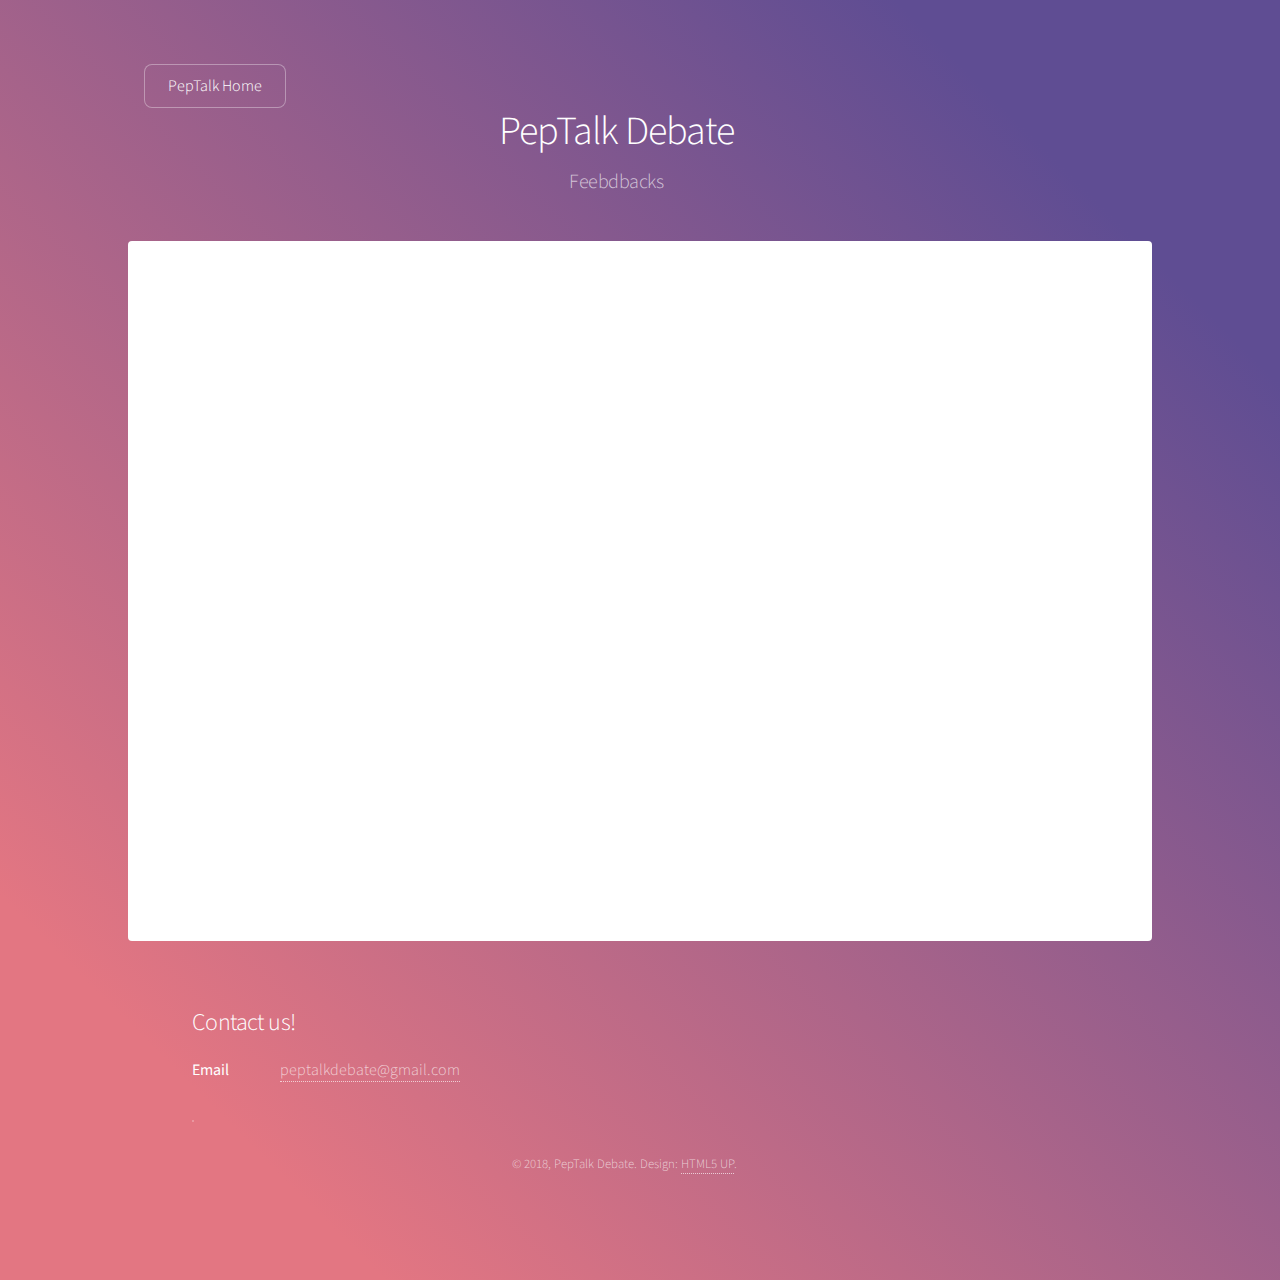
==== commit 970c7cbf: "Width Adjust" ====
--- a/feedback.html
+++ b/feedback.html
@@ -25,7 +25,7 @@
 
 				<!-- Main -->
 					<div id="main">
-                        <iframe src="placeholder.com" width="1200" height="700" frameborder="0" marginheight="0" marginwidth="0">Loading...</iframe>
+                        <iframe src="https://forms.gle/Q9xo7yA9rE79mQow5" width="1050" height="700" frameborder="0" marginheight="0" marginwidth="0">Loading...</iframe>
 
 					</div>
 
